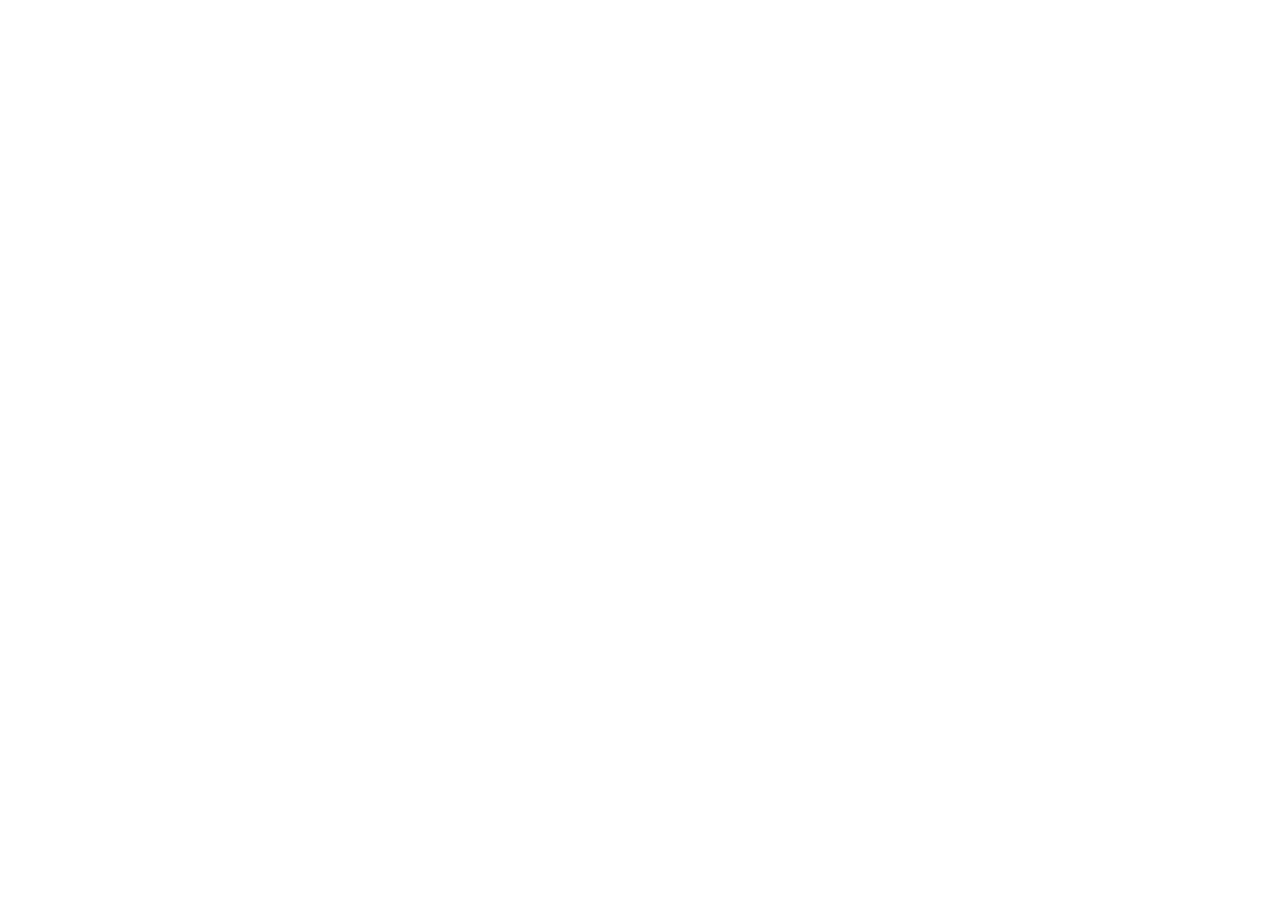
==== Java-54-Activity/index.html @ 40c1d1c5 "n" ====
<!DOCTYPE html>
<html>
  <head>
    <title>Java-54-Actvy</title>
    <link href="style.css" rel="stylesheet" type="text/css" />
    <!-- import JS file -->    
    <script src="script.js"></script>
  </head>
  
  <!-- Call the int function when website loads -->
  <body>
    
  </body>
</html>
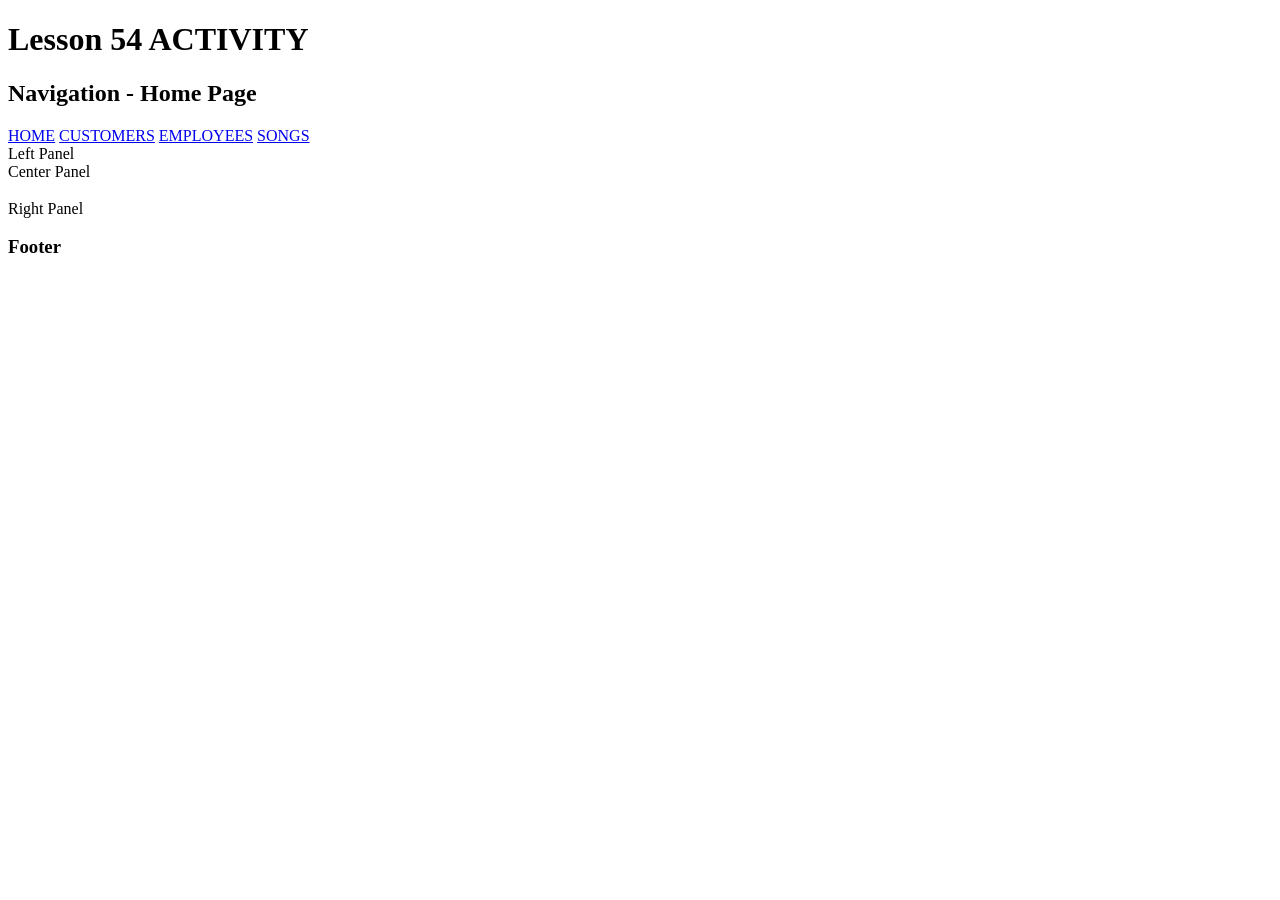
==== commit dd8164a1: "oppo" ====
--- a/Java-54-Activity/index.html
+++ b/Java-54-Activity/index.html
@@ -9,6 +9,50 @@
   
   <!-- Call the int function when website loads -->
   <body>
+     <body>
+    <div>
+      <!--  Header or Banner -->
+      <div id="header">
+        <h1> Lesson 54 ACTIVITY</h1>
+      </div>
+
+      <!--  nav bar -->
+      <nav id='nav'>
+        <h2>Navigation - Home Page</h2>
+
+        <a href="index.html" class="button">HOME</a>   
+        <a href="customers.html" class="button">CUSTOMERS</a> 
+        <a href="employees.html" class="button">EMPLOYEES</a>
+        <a href="songs.html" class="button">SONGS</a>
+      </nav>
+      
+      <!--  Main content (has 3 panels) -->
+      <div class="container">
+        
+        <div class='panel'>
+                   Left Panel
+        </div>
+        
+        <div id='centerpanel'>
+          Center Panel
+          <h3>
+          </h3>
+        </div>
+        
+        <div class='panel'>
+          Right Panel
+        </div>
+        
+      </div>
+
+      <!--  Footer -->
+      <div id='foot'>
+        <h3> Footer </h3>
+      </div>
+
+    </div>
     
   </body>
+</html>
+  </body>
 </html>
